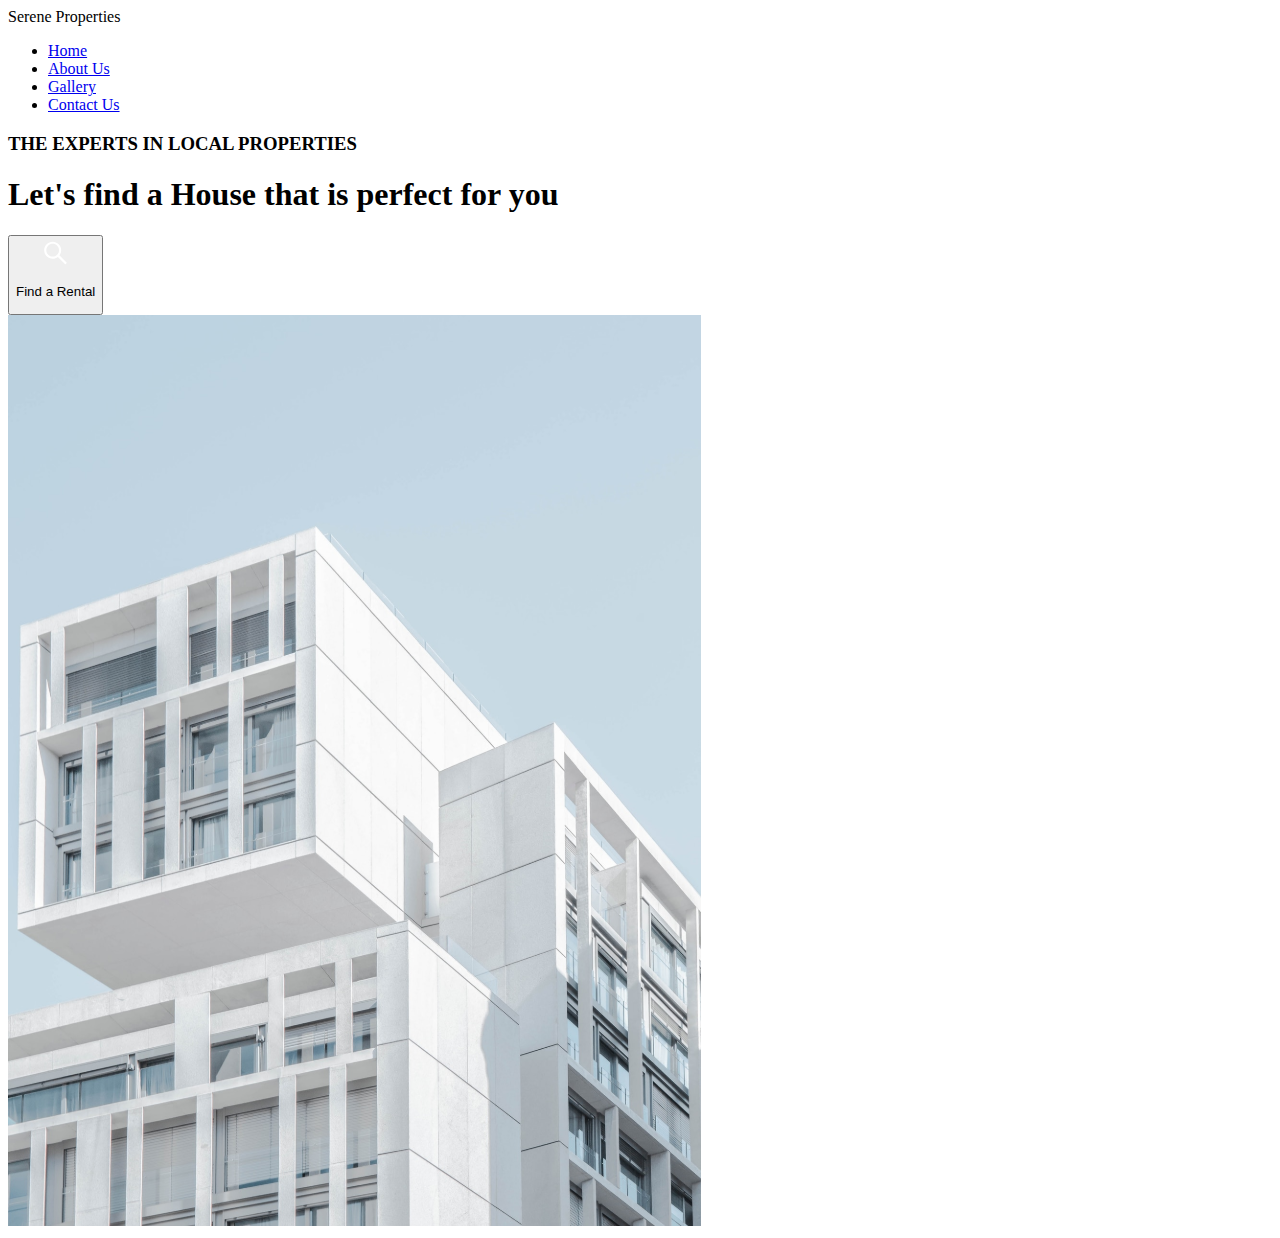
==== index.html @ 506d5e60 "add a hero section to the index.html file" ====
<!DOCTYPE html>
<html lang="en">
<head>
    <meta charset="UTF-8">
    <meta http-equiv="X-UA-Compatible" content="IE=edge">
    <meta name="viewport" content="width=device-width, initial-scale=1.0">
    <title>Document</title>
</head>
<body>
    <!-- hero section begins -->
    <section id="hero-section">
        <header>
            <div class="logo">Serene Properties</div>
            <nav>
                <ul>
                    <li><a href="#">Home</a></li>
                    <li><a href="#">About Us</a></li>
                    <li><a href="#">Gallery</a></li>
                    <li><a href="#">Contact Us</a></li>
                </ul>
            </nav>
            <div class="header-line"></div>
        </header>
        <div class="flex-container">
            <div class="hero-content">
                <h3>THE EXPERTS IN LOCAL PROPERTIES</h3>
                <h1>Let's find a House that is perfect for you</h1>
                <button class="rounded">
                    <img src="assets/images/search-icon.svg" alt="">
                    <p>Find a Rental</p>
                </button>
            </div>
            <img src="assets/images/image1.svg" alt="House">
        </div>
    </section>
    <!-- hero section ends -->
</body>
</html>
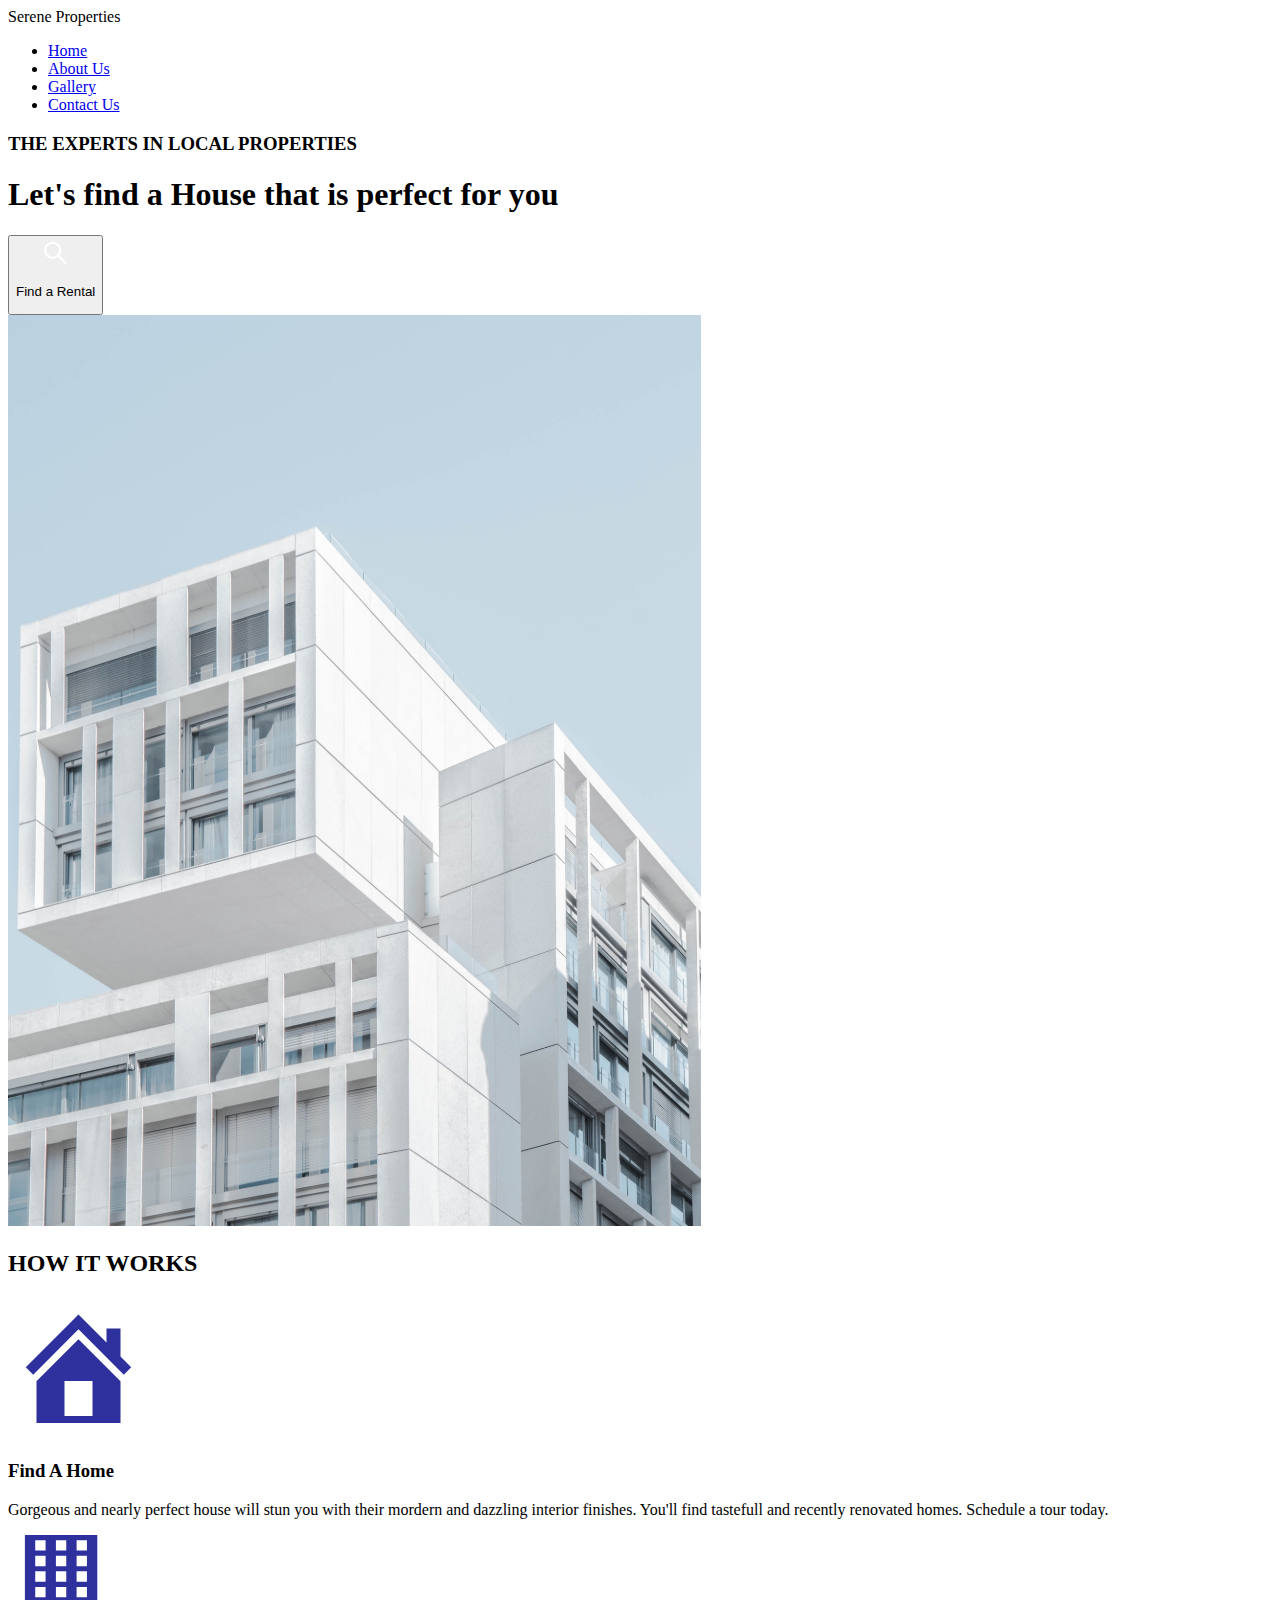
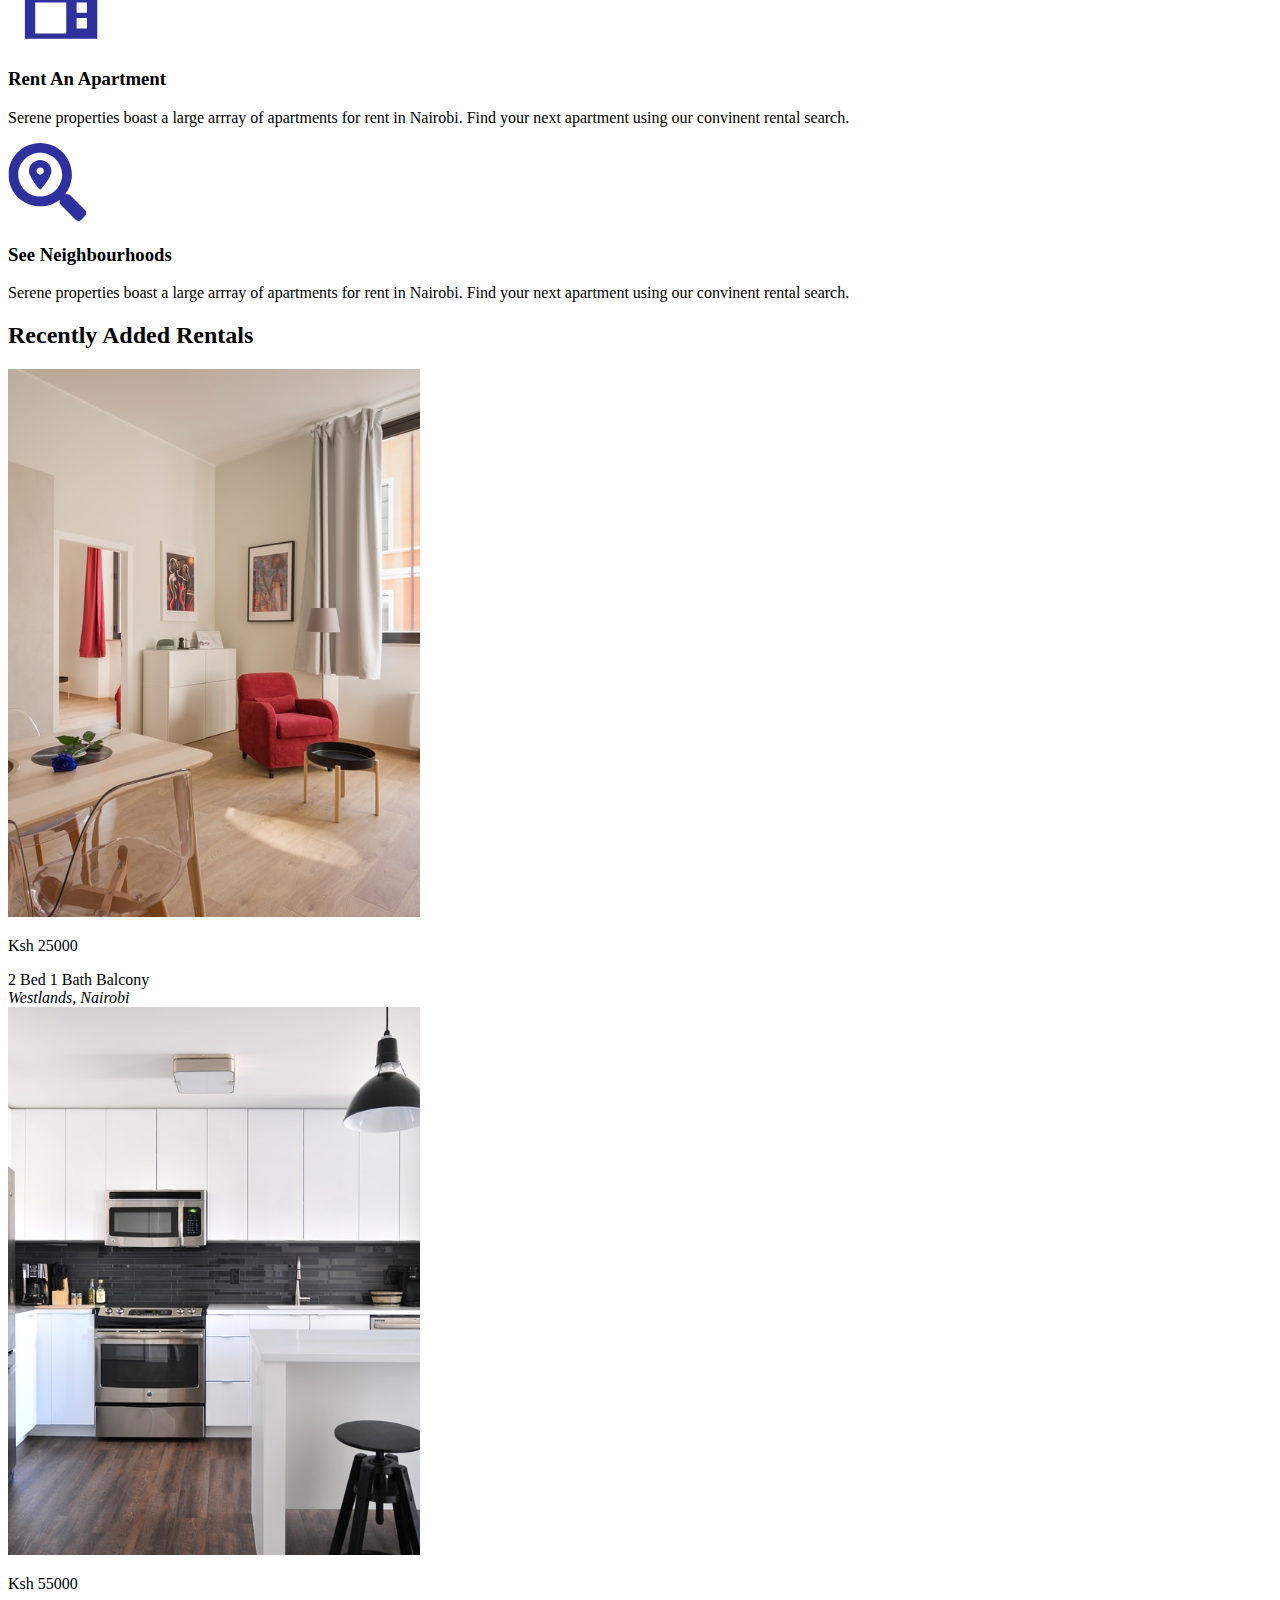
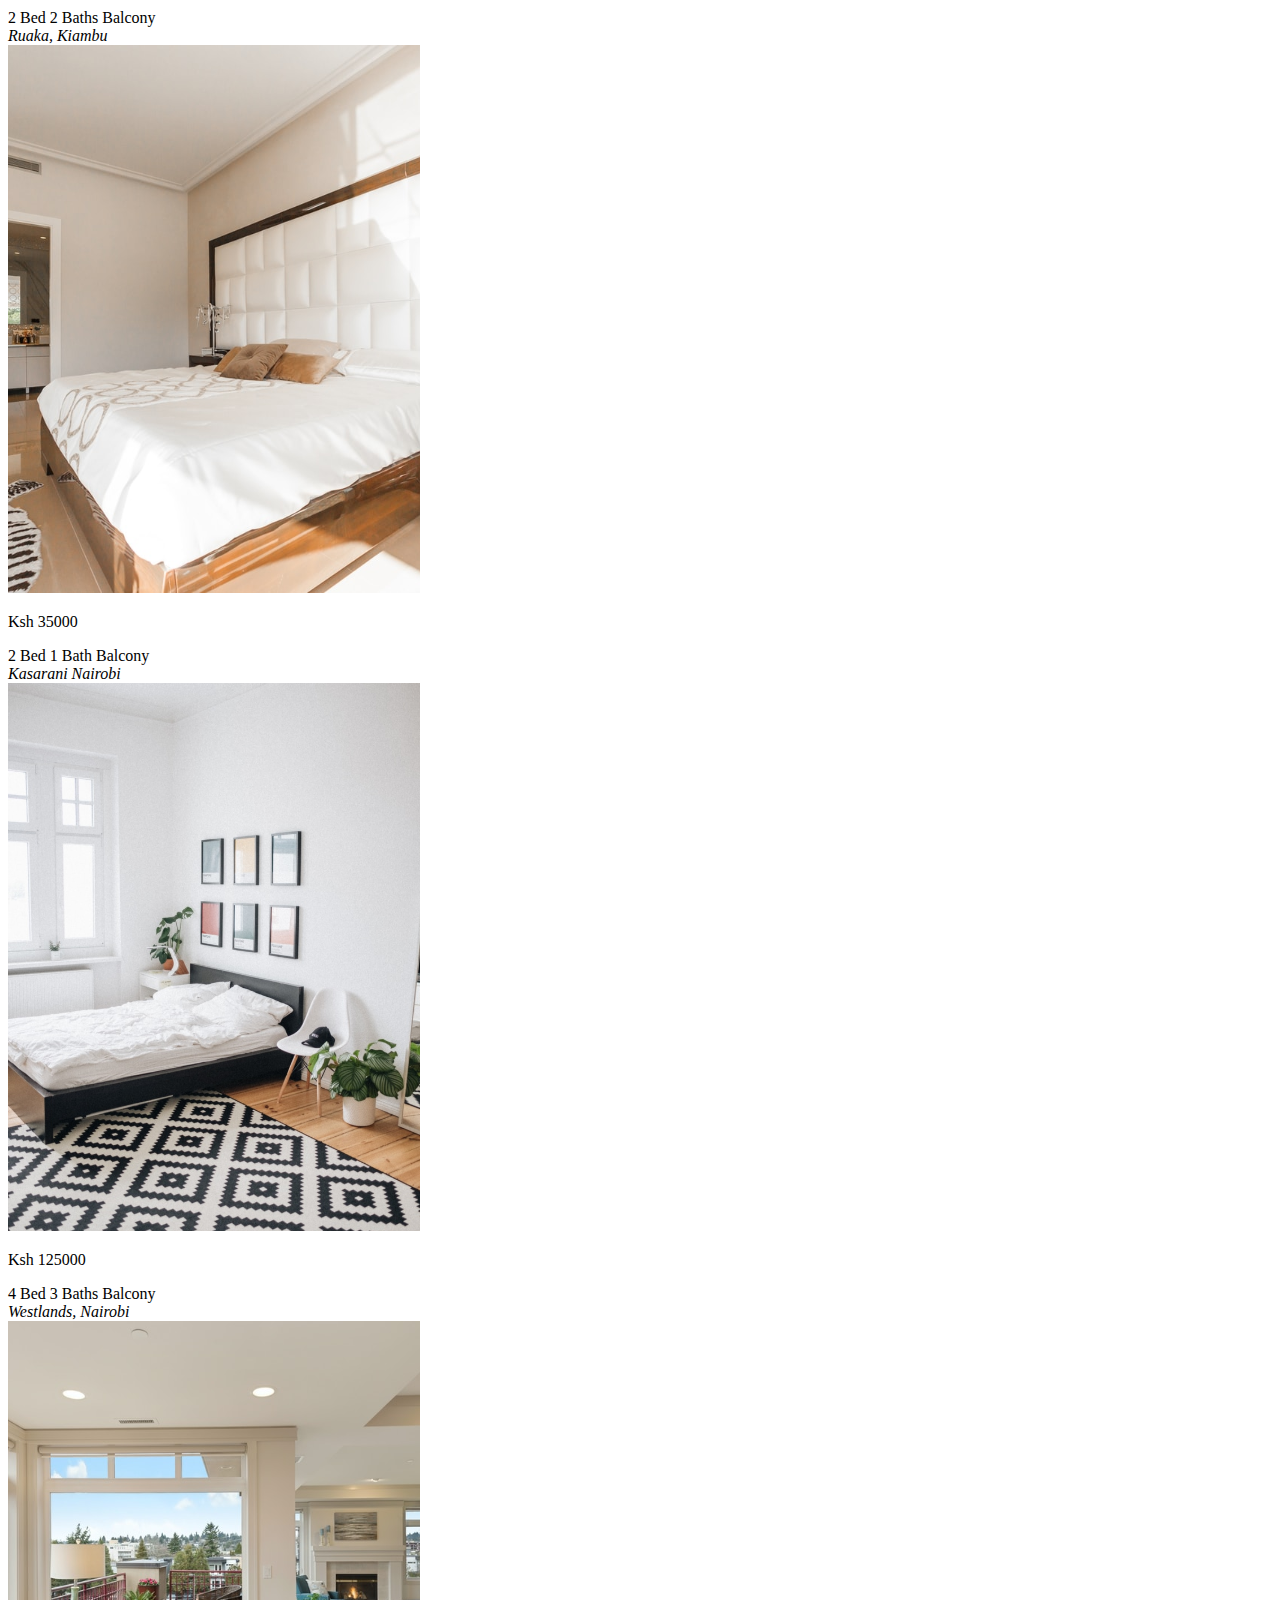
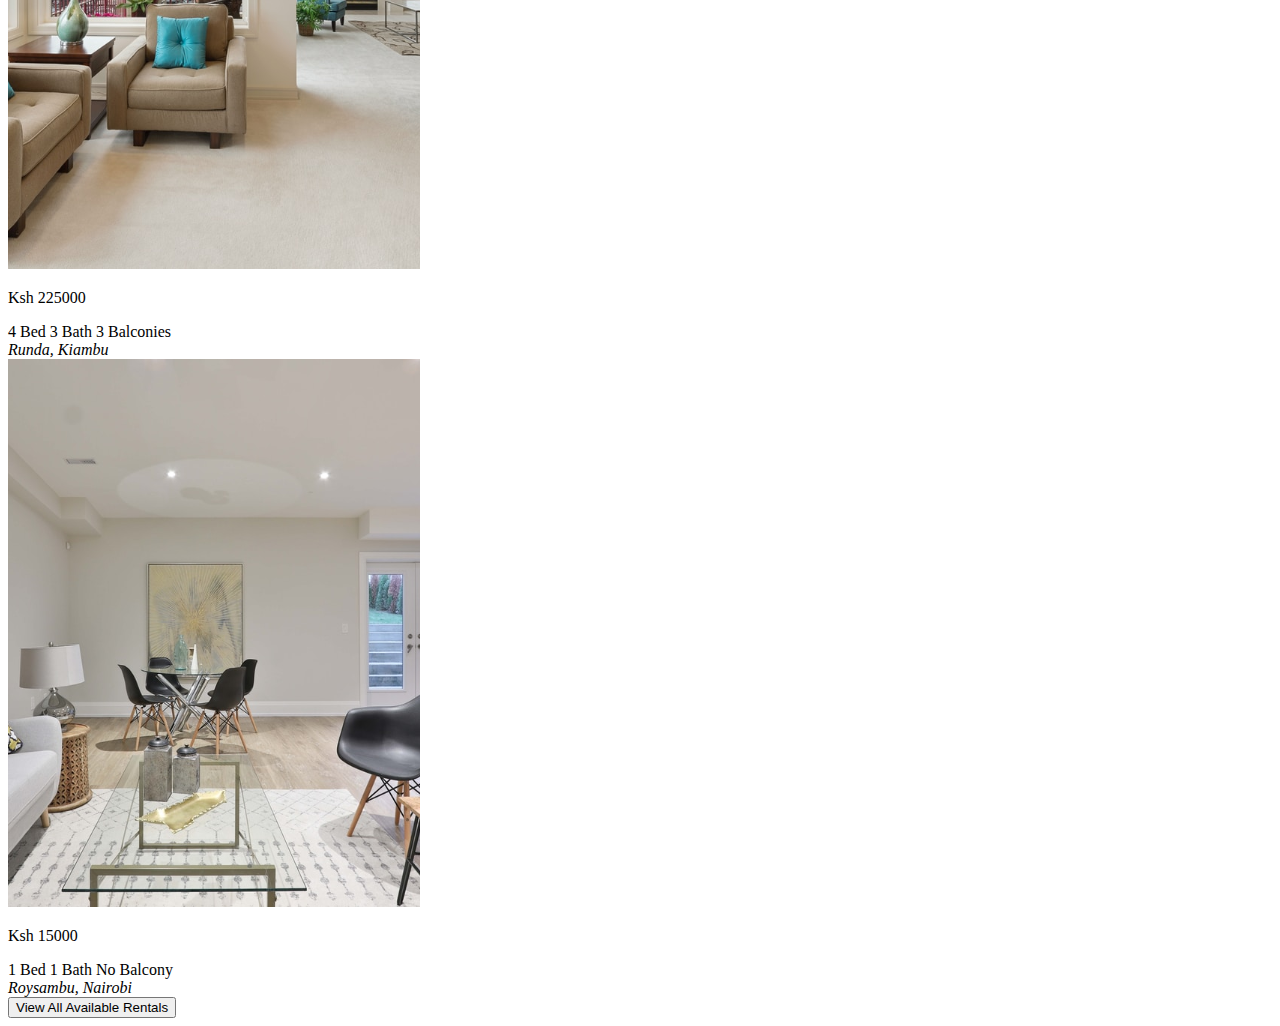
==== commit 3087184d: "fixed typo" ====
--- a/index.html
+++ b/index.html
@@ -34,5 +34,112 @@
         </div>
     </section>
     <!-- hero section ends -->
+
+    <!-- how it works section begins -->
+    <section id="howItWorks">
+        <h2>HOW IT WORKS</h2>
+        <div class="flex-container">
+            <div class="how-it-works-content">
+                <img src="assets/images/home-icon.svg" alt="Home-icon">
+                <h3>Find A Home</h3>
+                <p>Gorgeous and nearly perfect house will stun you with their mordern 
+                    and dazzling interior finishes. You'll find tastefull and recently renovated homes. Schedule a tour today.
+                </p>
+            </div>
+            <div class="how-it-works-content">
+                <img src="assets/images/apartment-icon.svg" alt="Apartment-icon">
+                <h3>Rent An Apartment</h3>
+                <p>
+                    Serene properties boast a large arrray of apartments for rent in Nairobi.
+                    Find your next apartment using our convinent rental search.
+                </p>
+            </div>
+            <div class="how-it-works-content">
+                <img src="assets/images/search-location-icon.svg" alt="search-location-icon">
+                <h3>See Neighbourhoods</h3>
+                <p>
+                    Serene properties boast a large arrray of apartments for rent in Nairobi.
+                    Find your next apartment using our convinent rental search.
+                </p>
+            </div>
+        </div>
+    </section>
+    <!-- how it works section ends -->
+
+    <!-- recently added section begins -->
+    <section id="recentlyAdded">
+        <h2>Recently Added Rentals</h2>
+        <div class="flex-container">
+            <div class="card-item">
+                <img src="assets/images/apartment-1.svg" alt="Apartment">
+                <div class="apartment-details">
+                    <p>Ksh 25000</p>
+                    <span>2 Bed</span>
+                    <span>1 Bath</span>
+                    <span>Balcony</span>
+                    <address>Westlands, Nairobi</address>
+                </div>
+            </div>
+            <div class="card-item">
+                <img src="assets/images/apartment-2.svg" alt="Apartment">
+                <div class="apartment-details">
+                    <p>Ksh 55000</p>
+                    <span>2 Bed</span>
+                    <span>2 Baths</span>
+                    <span>Balcony</span>
+                    <address>Ruaka, Kiambu</address>
+                </div>
+            </div>
+            <div class="card-item">
+                <img src="assets/images/apartment-3.svg" alt="Apartment">
+                <div class="apartment-details">
+                    <p>Ksh 35000</p>
+                    <span>2 Bed</span>
+                    <span>1 Bath</span>
+                    <span>Balcony</span>
+                    <address>Kasarani Nairobi</address>
+                </div>
+            </div>
+            <div class="card-item">
+                <img src="assets/images/apartment-4.svg" alt="Apartment">
+                <div class="apartment-details">
+                    <p>Ksh 125000</p>
+                    <span>4 Bed</span>
+                    <span>3 Baths</span>
+                    <span>Balcony</span>
+                    <address>Westlands, Nairobi</address>
+                </div>
+            </div>
+            <div class="card-item">
+                <img src="assets/images/apartment-5.svg" alt="Apartment">
+                <div class="apartment-details">
+                    <p>Ksh 225000</p>
+                    <span>4 Bed</span>
+                    <span>3 Bath</span>
+                    <span>3 Balconies</span>
+                    <address>Runda, Kiambu</address>
+                </div>
+            </div>
+            <div class="card-item">
+                <img src="assets/images/apartment-6.svg" alt="Apartment">
+                <div class="apartment-details">
+                    <p>Ksh 15000</p>
+                    <span>1 Bed</span>
+                    <span>1 Bath</span>
+                    <span>No Balcony</span>
+                    <address>Roysambu, Nairobi</address>
+                </div>
+            </div>
+        </div>
+       <button class="rounded">View All Available Rentals</button>
+    </section>
+    <!-- recently added section ends -->
+
+    <!-- footer begins -->
+    <footer>
+        <div class="flex-container"></div>
+    </footer>
+    <!-- footer ends -->
+    
 </body>
 </html>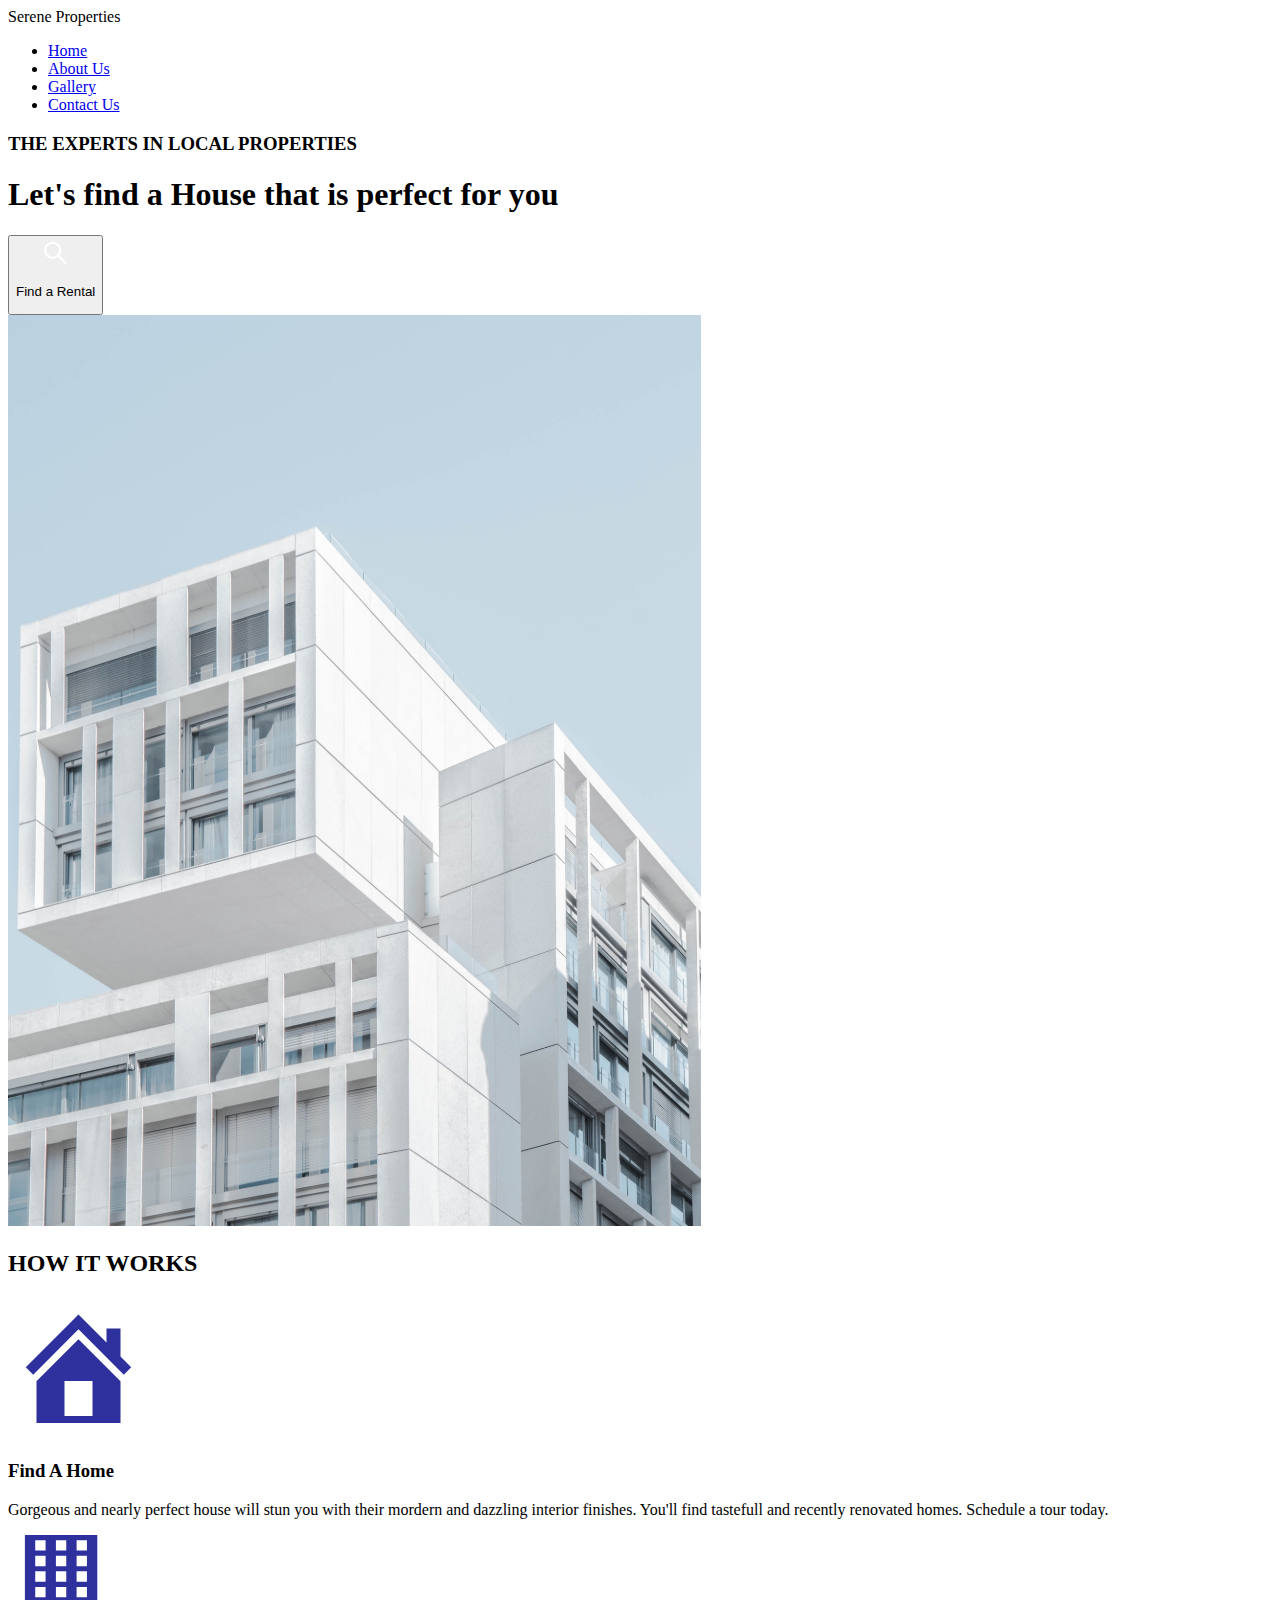
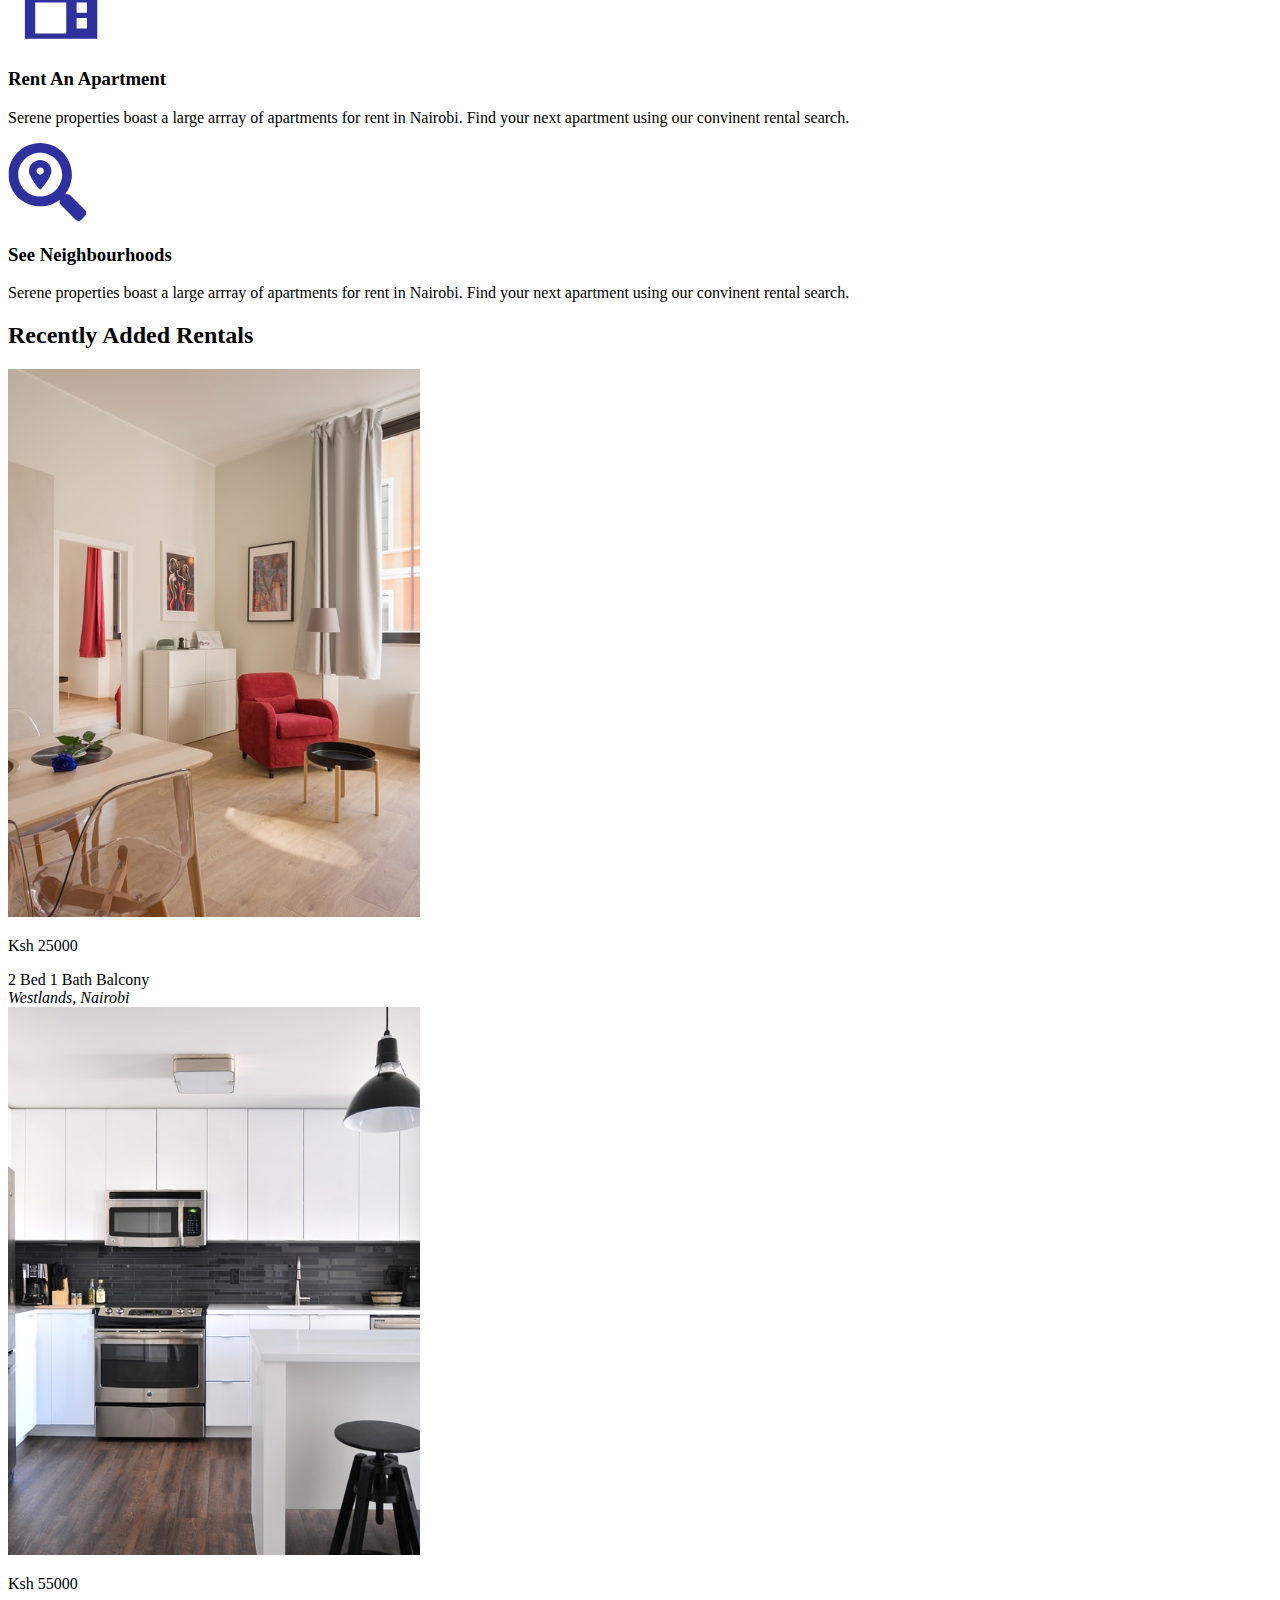
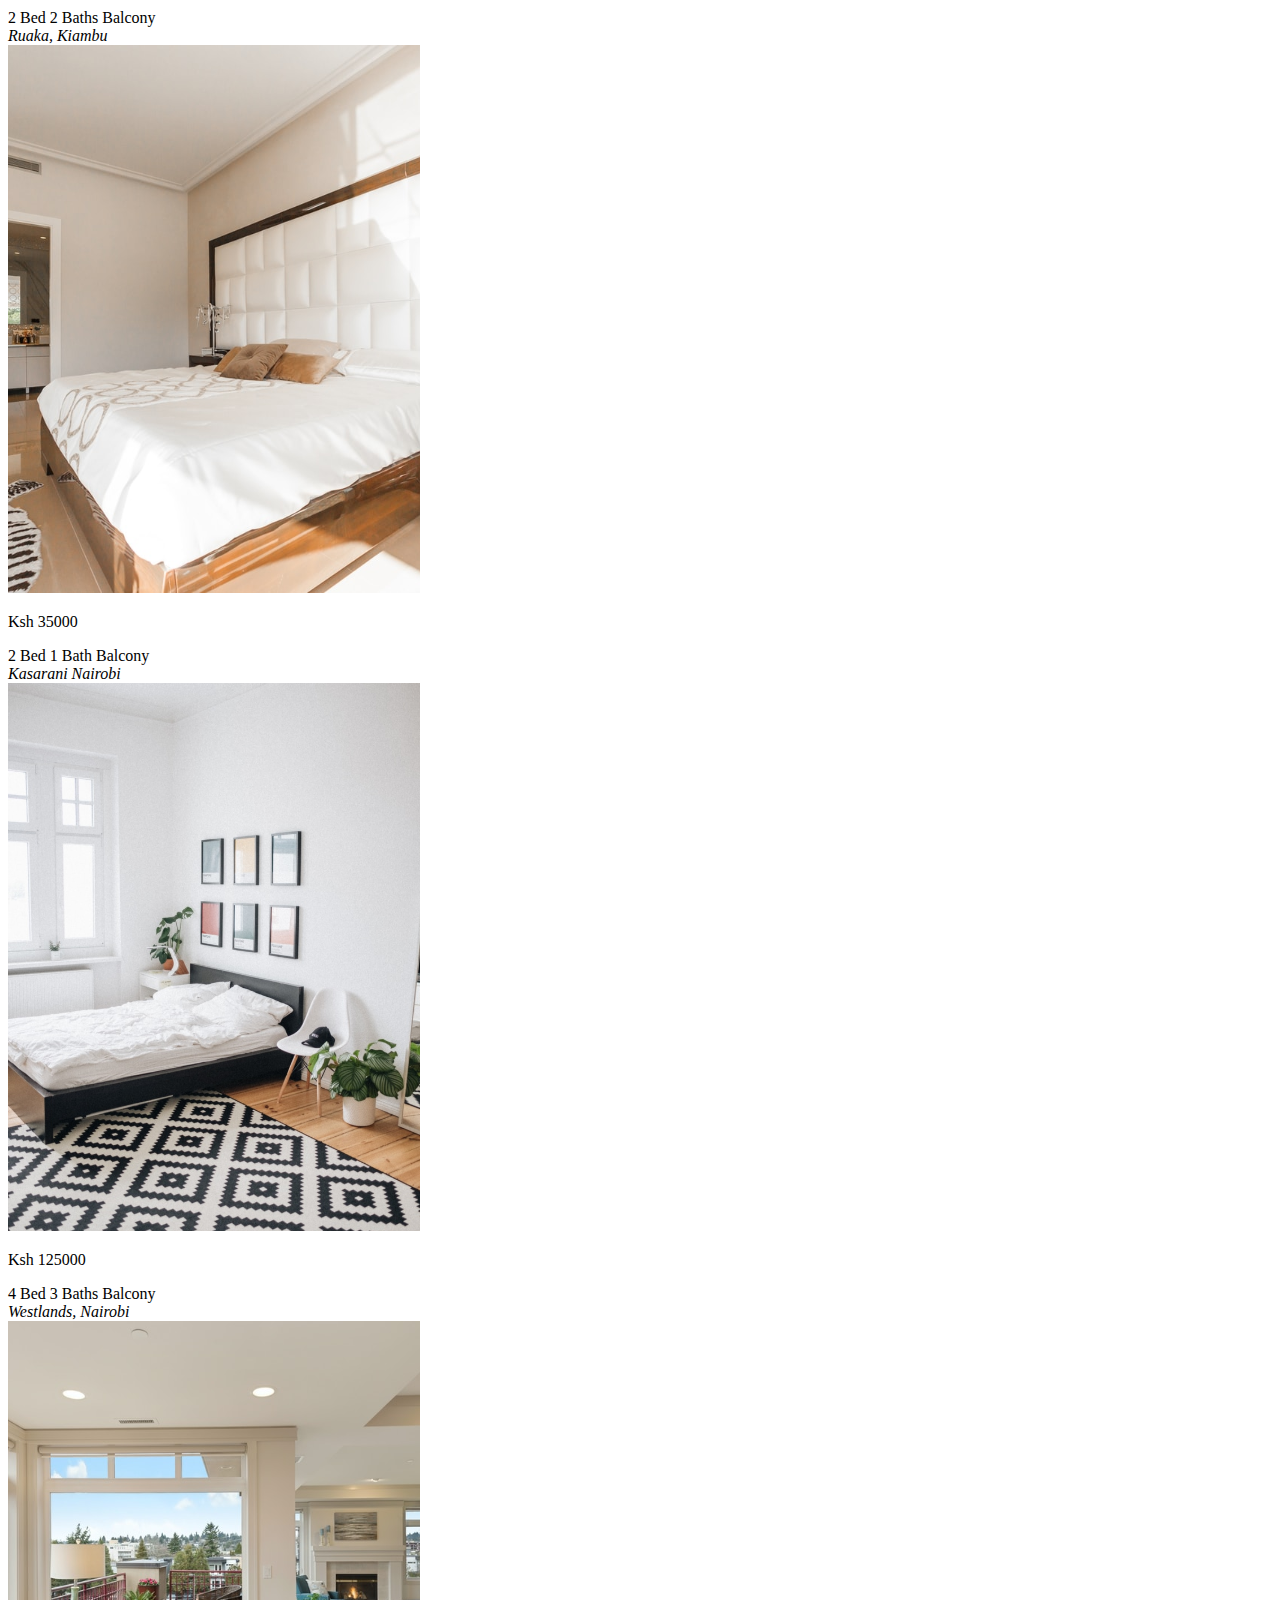
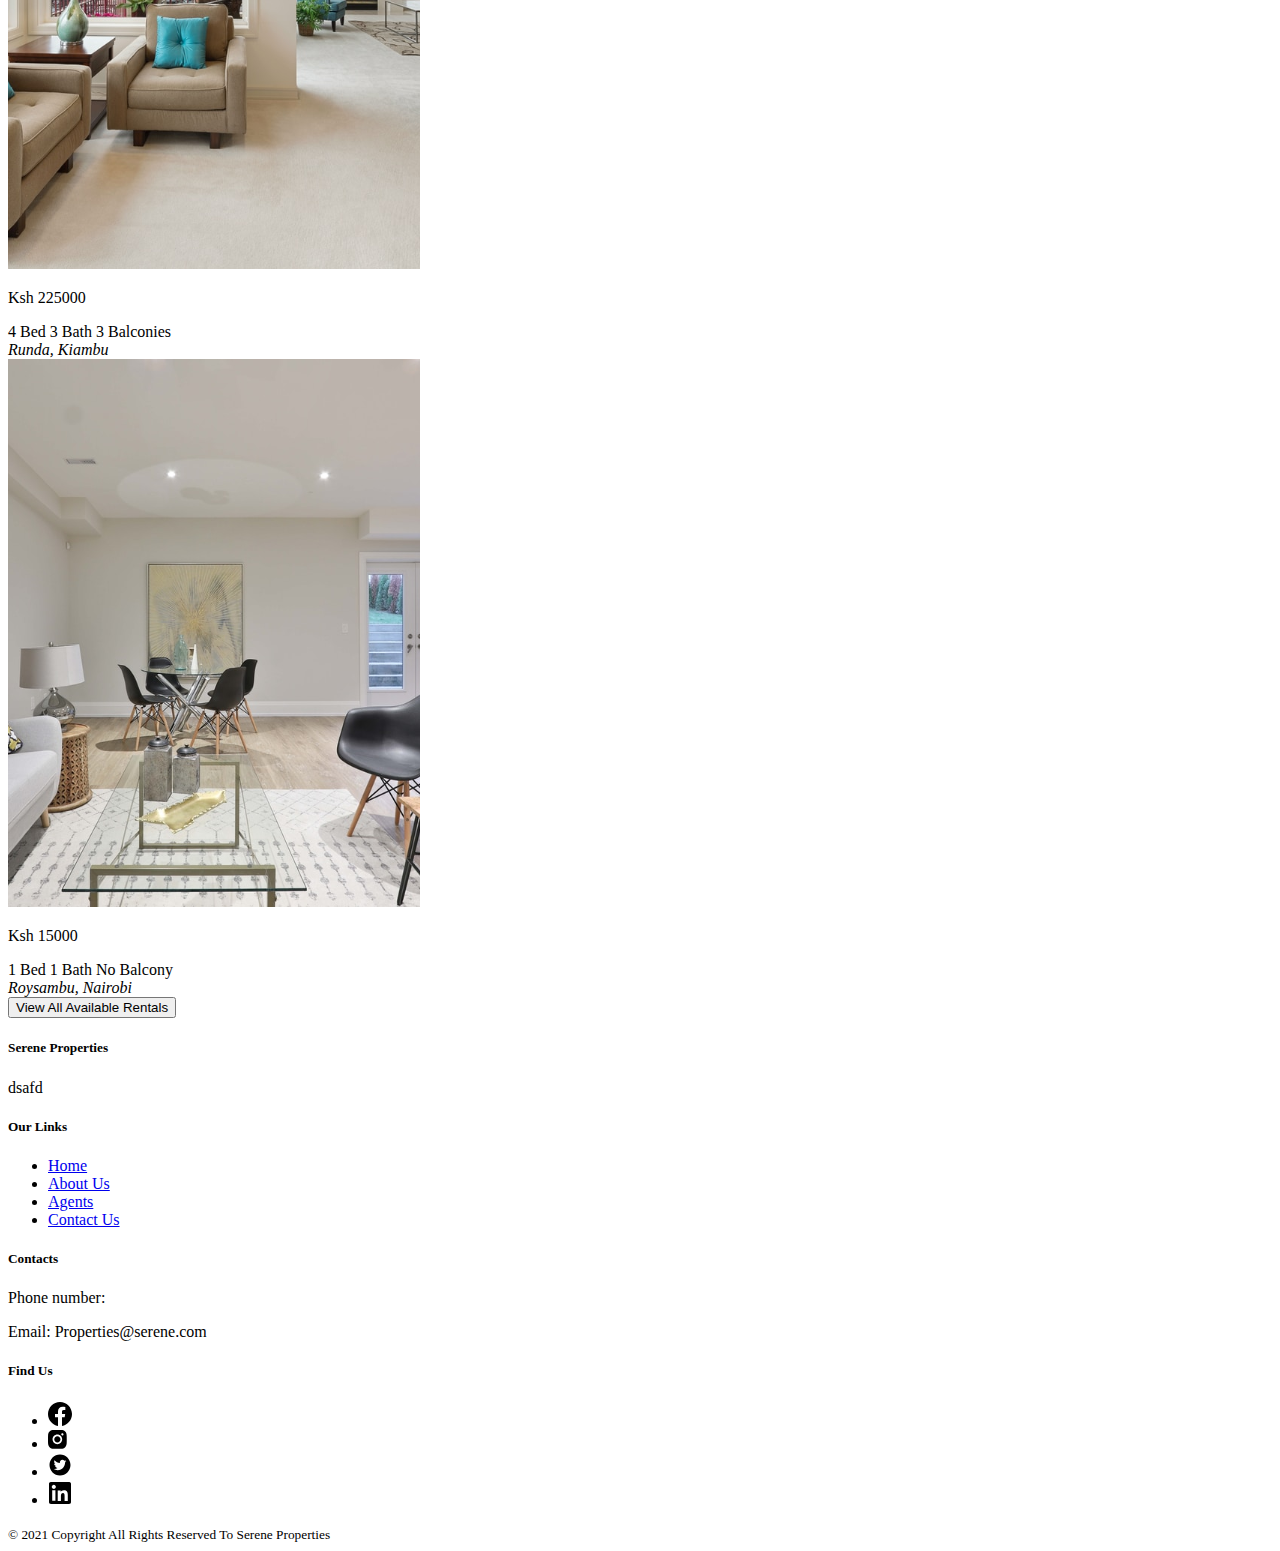
==== commit d0d5769b: "add a footer section in the index.html file" ====
--- a/index.html
+++ b/index.html
@@ -137,7 +137,36 @@
 
     <!-- footer begins -->
     <footer>
-        <div class="flex-container"></div>
+        <div class="flex-container">
+            <div class="footer-info1">
+                <h5>Serene Properties</h5>
+                <p>dsafd</p>
+            </div>
+            <div class="footer-info2">
+                <h5>Our Links</h5>
+                <ul>
+                    <li><a href="#">Home</a></li>
+                    <li><a href="#">About Us</a></li>
+                    <li><a href="#">Agents</a></li>
+                    <li><a href="#">Contact Us</a></li>
+                </ul>
+            </div>
+            <div class="footer-info3">
+                <h5>Contacts</h5>
+                <p>Phone number: </p>
+                <p>Email: Properties@serene.com</p>
+            </div>
+            <div class="footer-info4">
+                <h5>Find Us</h5>
+                <ul>
+                    <li> <a href="#"><img src="assets/images/facebook-icon.svg" alt="facebook-icon"></a></li>
+                    <li> <a href="#"><img src="assets/images/instagram-icon.svg" alt="instagram-icon"></a></li>
+                    <li> <a href="#"><img src="assets/images/twitter-icon.svg" alt="twitter-icon"></a></li>
+                    <li> <a href="#"><img src="assets/images/linkedin-icon.svg" alt="linkedin-icon"></a></li>
+                </ul>
+            </div>
+        </div>
+        <small>&copy;  2021 Copyright All Rights Reserved To Serene Properties</small>
     </footer>
     <!-- footer ends -->
     
